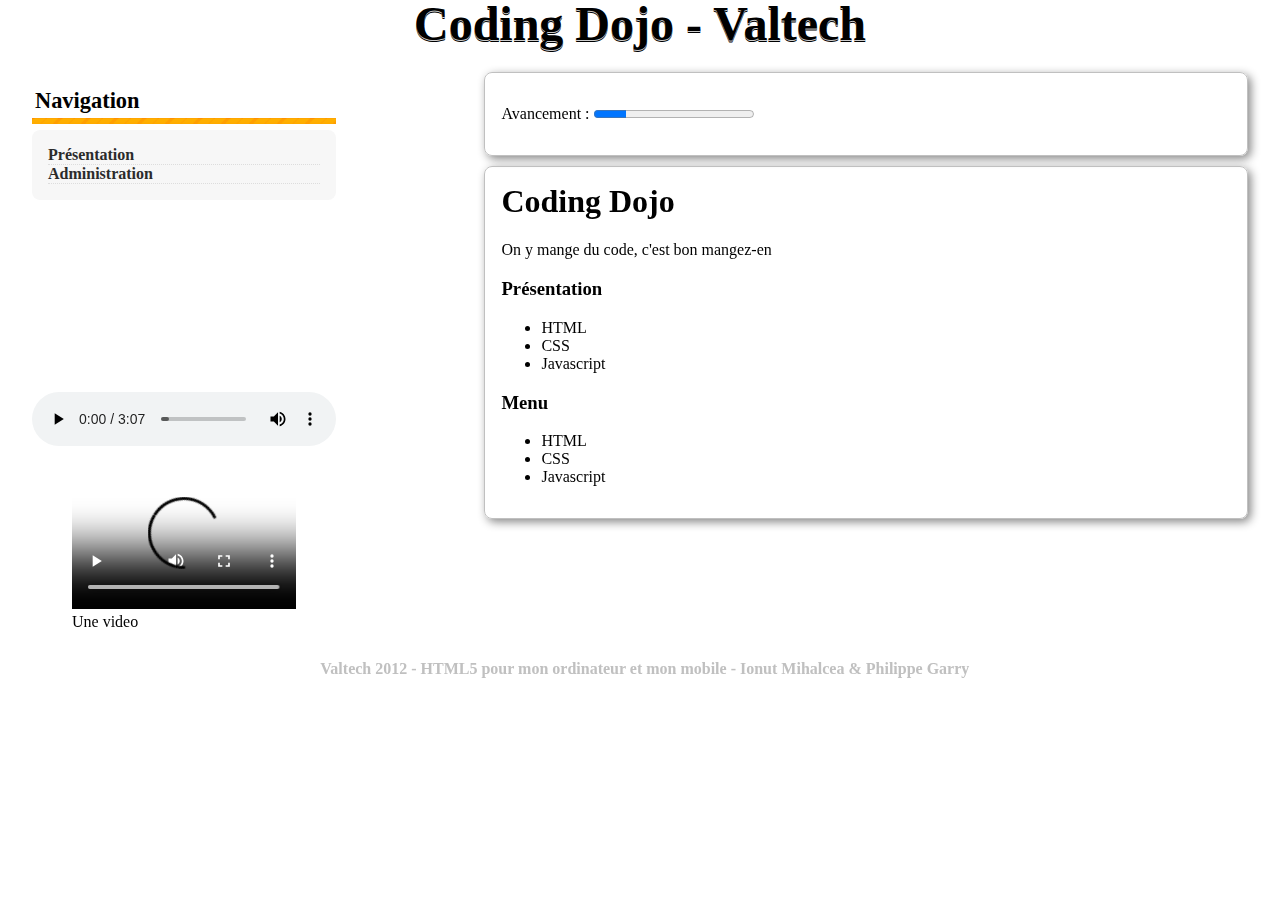
==== Src/index.html @ 3e2c7ffd "Merge 1d8962beab63182184b00d2e03f409863e6ef108 into e3fbd7d62f241f51a601039de7fe59fa6ec24d70" ====
﻿<!doctype html>
<html manifest="site.manifest">
<head>
	<meta http-equiv="Content-Type" content="text/html; charset=utf-8">
	<title>Coding Dojo - Valtech</title>
	<link rel="stylesheet" href="style.css" type="text/css">
	<script type="text/javascript" src="script.js"></script>
	<script type="text/javascript" src="prefixfree.min.js"></script>
	<script type="text/javascript" src="http://maps.google.com/maps/api/js?sensor=true"></script>
</head>
<body onload="initIndex()">
	<header>Coding Dojo - Valtech</header>
	<aside>
		<nav>
		<h2>Navigation</h2>
			<ul>
				<li><a href="index.html">Présentation</a></li>
				<li><a href="admin.html">Administration</a></li>
			</ul>	
		</nav>
		<div id="map"></div>
		<audio controls preload>
				<!-- http://www.jamendo.com/fr/download/track/469312/?output=contentonly -->
				<source src="hope.mp3" type='audio/mp3; codec="mp3"'>
				<source src="hope.ogg" type='audio/ogg; codec="vorbis"'>
			</audio>

		<figure>
			<video controls preload>
				<!-- http://www.youtube.com/watch?v=P64SfTm1Xqw --> 
				<source src="chrome.mp4"> <!-- for Android type='video/mp4; codecs="avc1.42E01E, mp4a.40.2"'> --> 
				<source src="chrome.ogv" type='video/ogg; codecs="theora, vorbis"'>
				<source src="chrome.webm" type='video/webm; codecs="vp8, vorbis"'>
			</video>
			<figcaption>Une video</figcaption>
		</figure>
	</aside>
	<div id="content">
	<article>
		<p>Avancement : <progress max=10 value=2>2/10</progress></p>
	</article>
	
	<article>
		
		
		<h1 id="sujet">Coding Dojo</h1>
		<p id="complement">On y mange du code, c'est bon mangez-en</p>
		<h3>Présentation</h3>
		<div id="description" contenteditable=true>
			<ul>
				<li>HTML</li>
				<li>CSS</li>
				<li>Javascript</li>
			</ul>
		</div>
		<h3>Menu</h3>
		<div id="menu" contenteditable=true>
			<ul>
				<li>HTML</li>
				<li>CSS</li>
				<li>Javascript</li>
			</ul>
		</div>
	</article>
	</div>
	<footer>
		Valtech 2012 - HTML5 pour mon ordinateur et mon mobile - Ionut Mihalcea &amp; Philippe Garry
	</footer>
</body>
</html>
---- Src/style.css ----
body {
	width:95%;
	margin:auto;
}

@keyframes rotate-h1 {
        0%   { transform: perspective(1000px) rotateY(-10deg); }
        100% { transform: perspective(1000px) rotateY(10deg); }
}

header {
	float:left;
	width:100%;
	height:1.5em;	
	text-shadow: 0 1px 0 #ccc, 0 2px;
	
	font-weight: bold;
    text-align: center;
    font-size: 3em;
    line-height: 1;

/*
    transform-style: preserve-3d;
    animation: rotate-h1 2s infinite alternate ease-in-out;

    transform: perspective(1000px) rotateY(0deg);

    transition: all 2s ease-in-out;
   */
}

aside {
	width:25%;
	float:left;
	padding-right:1em;
}

nav h2
{
	font-size: 1.4em;
	margin: 16px 0 6px;
	padding: 0 0 10px 3px;
	background: transparent url(img/separator_green.gif) repeat-x scroll center bottom;

}


nav ul {
	font-weight:bold;
	background-color:#585858;
	border-radius:0.5em;
	background: #F7F7F7;
	-moz-border-radius:0.5em;
	-webkit-border-radius:0.5em;

	list-style:none;
	margin-top:0;
	padding:1em;


}

nav ul li
{
	border-bottom: #DDD 1px dotted;
}

nav a {
	color:#2B2B2B;
	text-decoration:none;
}
nav a:hover {
	color:#F27D21;
}

article {
	width:60%;
	float:right;
	padding:1em;
	border:1px solid #c0c0c0;
	border-radius:0.5em;	
	margin-bottom:10px;

	box-shadow: 3px 3px 10px #888;
}

footer {
	float:left;
	width:100%;
	clear:both;
	margin:0.5em 0;
	padding:0.3em;
	text-align:center; 
	font-weight:bold;
	color:#c0c0c0;
	
	border-radius:0.5em;	
}

input:invalid {
	background-color:red;
}

#saveMessage {
	color:green;
}

h1 {
	margin-top:0;
}

#parcours .poste-societe {
	margin:0;
}
#parcours .description {
	margin:0;
}

#map {
	width:100%;
	height:10em;
	margin:1em 0 0 0;
}

audio {
	width:100%;
	margin:1em 0 0 0;
}
video {
	width:100%;
	margin:1em 0 0 0;
}
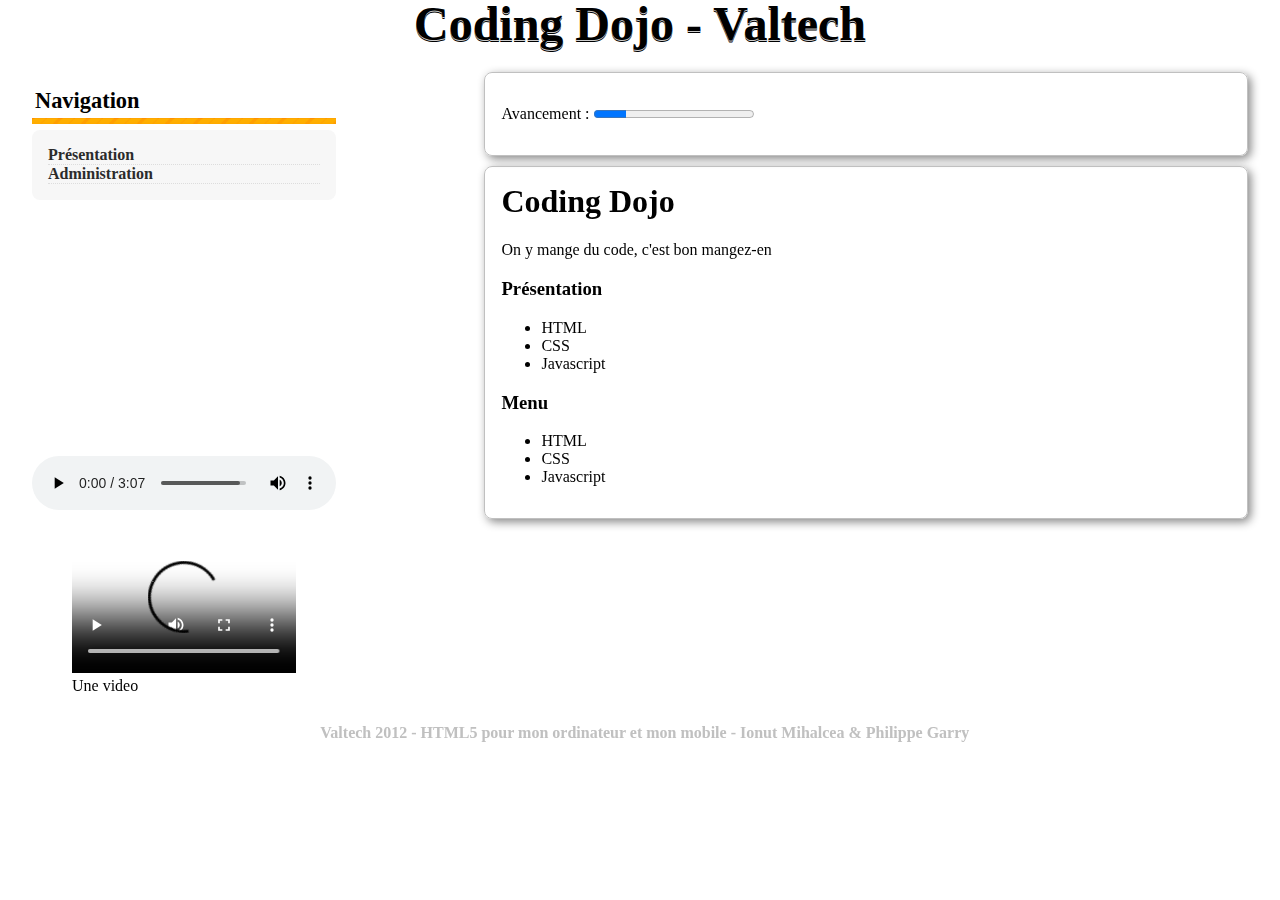
==== commit 80bbd056: "add device orientation" ====
--- a/Src/index.html
+++ b/Src/index.html
@@ -19,6 +19,7 @@
 			</ul>	
 		</nav>
 		<div id="map"></div>
+        <div id="orientation"><span id="alpha"></span><span id="beta"></span><span id="gamma"></span></div>
 		<audio controls preload>
 				<!-- http://www.jamendo.com/fr/download/track/469312/?output=contentonly -->
 				<source src="hope.mp3" type='audio/mp3; codec="mp3"'>
@@ -35,34 +36,32 @@
 			<figcaption>Une video</figcaption>
 		</figure>
 	</aside>
-	<div id="content">
-	<article>
-		<p>Avancement : <progress max=10 value=2>2/10</progress></p>
-	</article>
-	
-	<article>
+	<section>
+		<article>
+			<p>Avancement : <progress max=10 value=2>2/10</progress></p>
+		</article>
 		
-		
-		<h1 id="sujet">Coding Dojo</h1>
-		<p id="complement">On y mange du code, c'est bon mangez-en</p>
-		<h3>Présentation</h3>
-		<div id="description" contenteditable=true>
-			<ul>
-				<li>HTML</li>
-				<li>CSS</li>
-				<li>Javascript</li>
-			</ul>
-		</div>
-		<h3>Menu</h3>
-		<div id="menu" contenteditable=true>
-			<ul>
-				<li>HTML</li>
-				<li>CSS</li>
-				<li>Javascript</li>
-			</ul>
-		</div>
-	</article>
-	</div>
+		<article>
+			<h1 id="nom">Coding Dojo</h1>
+			<p id="complement">On y mange du code, c'est bon mangez-en</p>
+			<h3>Présentation</h3>
+			<div id="description" contenteditable=true>
+				<ul>
+					<li>HTML</li>
+					<li>CSS</li>
+					<li>Javascript</li>
+				</ul>
+			</div>
+			<h3>Menu</h3>
+			<div id="menu" contenteditable=true>
+				<ul>
+					<li>HTML</li>
+					<li>CSS</li>
+					<li>Javascript</li>
+				</ul>
+			</div>
+		</article>
+	</section>
 	<footer>
 		Valtech 2012 - HTML5 pour mon ordinateur et mon mobile - Ionut Mihalcea &amp; Philippe Garry
 	</footer>
--- a/Src/style.css
+++ b/Src/style.css
@@ -1,136 +1,146 @@
-body {
-	width:95%;
-	margin:auto;
-}
-
-@keyframes rotate-h1 {
-        0%   { transform: perspective(1000px) rotateY(-10deg); }
-        100% { transform: perspective(1000px) rotateY(10deg); }
-}
-
-header {
-	float:left;
-	width:100%;
-	height:1.5em;	
-	text-shadow: 0 1px 0 #ccc, 0 2px;
-	
-	font-weight: bold;
-    text-align: center;
-    font-size: 3em;
-    line-height: 1;
-
-/*
-    transform-style: preserve-3d;
-    animation: rotate-h1 2s infinite alternate ease-in-out;
-
-    transform: perspective(1000px) rotateY(0deg);
-
-    transition: all 2s ease-in-out;
-   */
-}
-
-aside {
-	width:25%;
-	float:left;
-	padding-right:1em;
-}
-
-nav h2
-{
-	font-size: 1.4em;
-	margin: 16px 0 6px;
-	padding: 0 0 10px 3px;
-	background: transparent url(img/separator_green.gif) repeat-x scroll center bottom;
-
-}
-
-
-nav ul {
-	font-weight:bold;
-	background-color:#585858;
-	border-radius:0.5em;
-	background: #F7F7F7;
-	-moz-border-radius:0.5em;
-	-webkit-border-radius:0.5em;
-
-	list-style:none;
-	margin-top:0;
-	padding:1em;
-
-
-}
-
-nav ul li
-{
-	border-bottom: #DDD 1px dotted;
-}
-
-nav a {
-	color:#2B2B2B;
-	text-decoration:none;
-}
-nav a:hover {
-	color:#F27D21;
-}
-
-article {
-	width:60%;
-	float:right;
-	padding:1em;
-	border:1px solid #c0c0c0;
-	border-radius:0.5em;	
-	margin-bottom:10px;
-
-	box-shadow: 3px 3px 10px #888;
-}
-
-footer {
-	float:left;
-	width:100%;
-	clear:both;
-	margin:0.5em 0;
-	padding:0.3em;
-	text-align:center; 
-	font-weight:bold;
-	color:#c0c0c0;
-	
-	border-radius:0.5em;	
-}
-
-input:invalid {
-	background-color:red;
-}
-
-#saveMessage {
-	color:green;
-}
-
-h1 {
-	margin-top:0;
-}
-
-#parcours .poste-societe {
-	margin:0;
-}
-#parcours .description {
-	margin:0;
-}
-
-#map {
-	width:100%;
-	height:10em;
-	margin:1em 0 0 0;
-}
-
-audio {
-	width:100%;
-	margin:1em 0 0 0;
-}
-video {
-	width:100%;
-	margin:1em 0 0 0;
-}
-
-
-
-
+﻿body {
+	width:95%;
+	margin:auto;
+}
+
+@keyframes rotate-h1 {
+        0%   { transform: perspective(1000px) rotateY(-10deg); }
+        100% { transform: perspective(1000px) rotateY(10deg); }
+}
+
+header {
+	float:left;
+	width:100%;
+	height:1.5em;	
+	text-shadow: 0 1px 0 #ccc, 0 2px;
+	
+	font-weight: bold;
+    text-align: center;
+    font-size: 3em;
+    line-height: 1;
+
+/*
+    transform-style: preserve-3d;
+    animation: rotate-h1 2s infinite alternate ease-in-out;
+
+    transform: perspective(1000px) rotateY(0deg);
+
+    transition: all 2s ease-in-out;
+   */
+}
+
+aside {
+	width:25%;
+	float:left;
+	padding-right:1em;
+}
+
+nav h2
+{
+	font-size: 1.4em;
+	margin: 16px 0 6px;
+	padding: 0 0 10px 3px;
+	background: transparent url(img/separator_green.gif) repeat-x scroll center bottom;
+
+}
+
+
+nav ul {
+	font-weight:bold;
+	background-color:#585858;
+	border-radius:0.5em;
+	background: #F7F7F7;
+	-moz-border-radius:0.5em;
+	-webkit-border-radius:0.5em;
+
+	list-style:none;
+	margin-top:0;
+	padding:1em;
+
+
+}
+
+nav ul li
+{
+	border-bottom: #DDD 1px dotted;
+}
+
+nav a {
+	color:#2B2B2B;
+	text-decoration:none;
+}
+nav a:hover {
+	color:#F27D21;
+}
+
+article {
+	width:60%;
+	float:right;
+	padding:1em;
+	border:1px solid #c0c0c0;
+	border-radius:0.5em;	
+	margin-bottom:10px;
+
+	box-shadow: 3px 3px 10px #888;
+}
+
+footer {
+	float:left;
+	width:100%;
+	clear:both;
+	margin:0.5em 0;
+	padding:0.3em;
+	text-align:center; 
+	font-weight:bold;
+	color:#c0c0c0;
+	
+	border-radius:0.5em;	
+}
+
+input:invalid {
+	background-color:red;
+}
+
+#saveMessage {
+	color:green;
+}
+
+h1 {
+	margin-top:0;
+}
+
+#parcours .poste-societe {
+	margin:0;
+}
+#parcours .description {
+	margin:0;
+}
+
+#map {
+	width:100%;
+	height:10em;
+	margin:1em 0 0 0;
+}
+
+#orientation {
+	width:100%;
+	height:3em;
+	margin:1em 0 0 0;
+}
+
+#orientation span{
+    margin-left:1em;
+}
+
+audio {
+	width:100%;
+	margin:1em 0 0 0;
+}
+video {
+	width:100%;
+	margin:1em 0 0 0;
+}
+
+
+
+
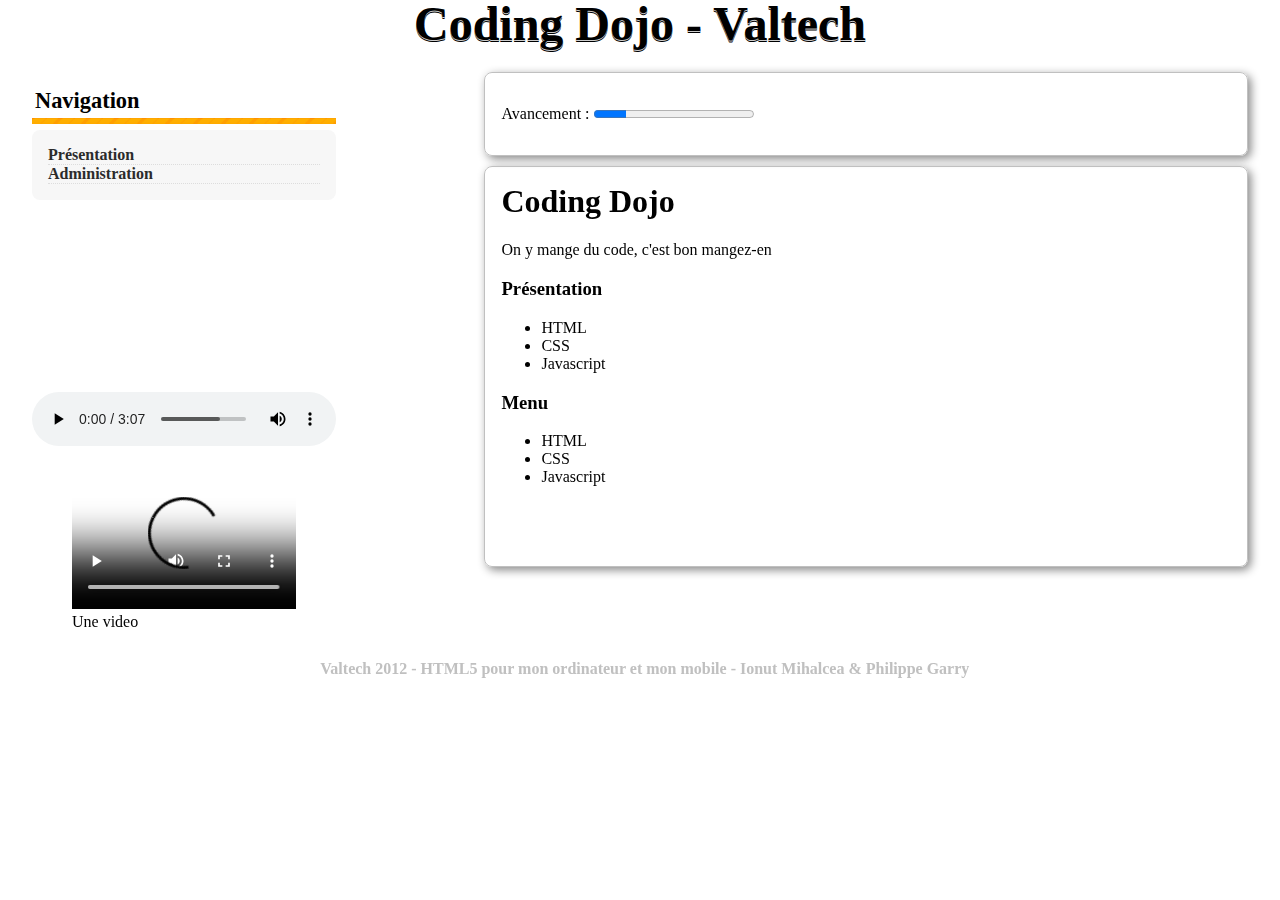
==== commit 74573cf3: "Merge fb2ed939b39c94716e56b5a11a3367d5edf4c6c8 into 8a7fee672773b541e486ec727350ea3a62802a47" ====
--- a/Src/index.html
+++ b/Src/index.html
@@ -19,7 +19,6 @@
 			</ul>	
 		</nav>
 		<div id="map"></div>
-        <div id="orientation"><span id="alpha"></span><span id="beta"></span><span id="gamma"></span></div>
 		<audio controls preload>
 				<!-- http://www.jamendo.com/fr/download/track/469312/?output=contentonly -->
 				<source src="hope.mp3" type='audio/mp3; codec="mp3"'>
@@ -60,8 +59,10 @@
 					<li>Javascript</li>
 				</ul>
 			</div>
+            <div id="orientation"><span id="alpha"></span><span id="beta"></span><span id="gamma"></span></div>
 		</article>
 	</section>
+
 	<footer>
 		Valtech 2012 - HTML5 pour mon ordinateur et mon mobile - Ionut Mihalcea &amp; Philippe Garry
 	</footer>
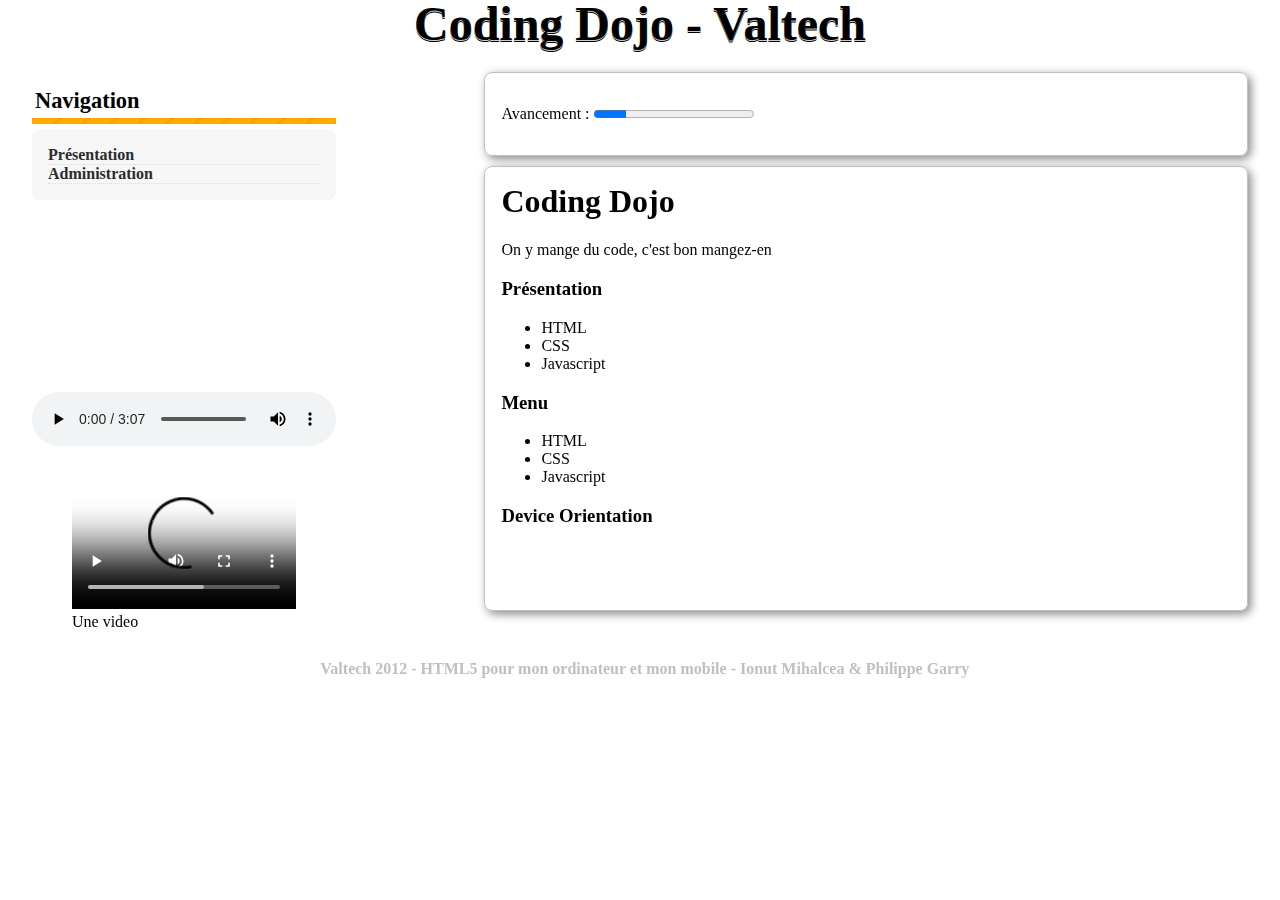
==== commit 87fe826e: "Merge 6e3b050f7bb22e2d0a59ed8a5abc05869f8010ad into f1d591361c511cba7ea858d6ea6d9455ccba91da" ====
--- a/Src/index.html
+++ b/Src/index.html
@@ -59,10 +59,11 @@
 					<li>Javascript</li>
 				</ul>
 			</div>
+            <h3>Device Orientation</h3>
             <div id="orientation"><span id="alpha"></span><span id="beta"></span><span id="gamma"></span></div>
 		</article>
 	</section>
-
+    
 	<footer>
 		Valtech 2012 - HTML5 pour mon ordinateur et mon mobile - Ionut Mihalcea &amp; Philippe Garry
 	</footer>
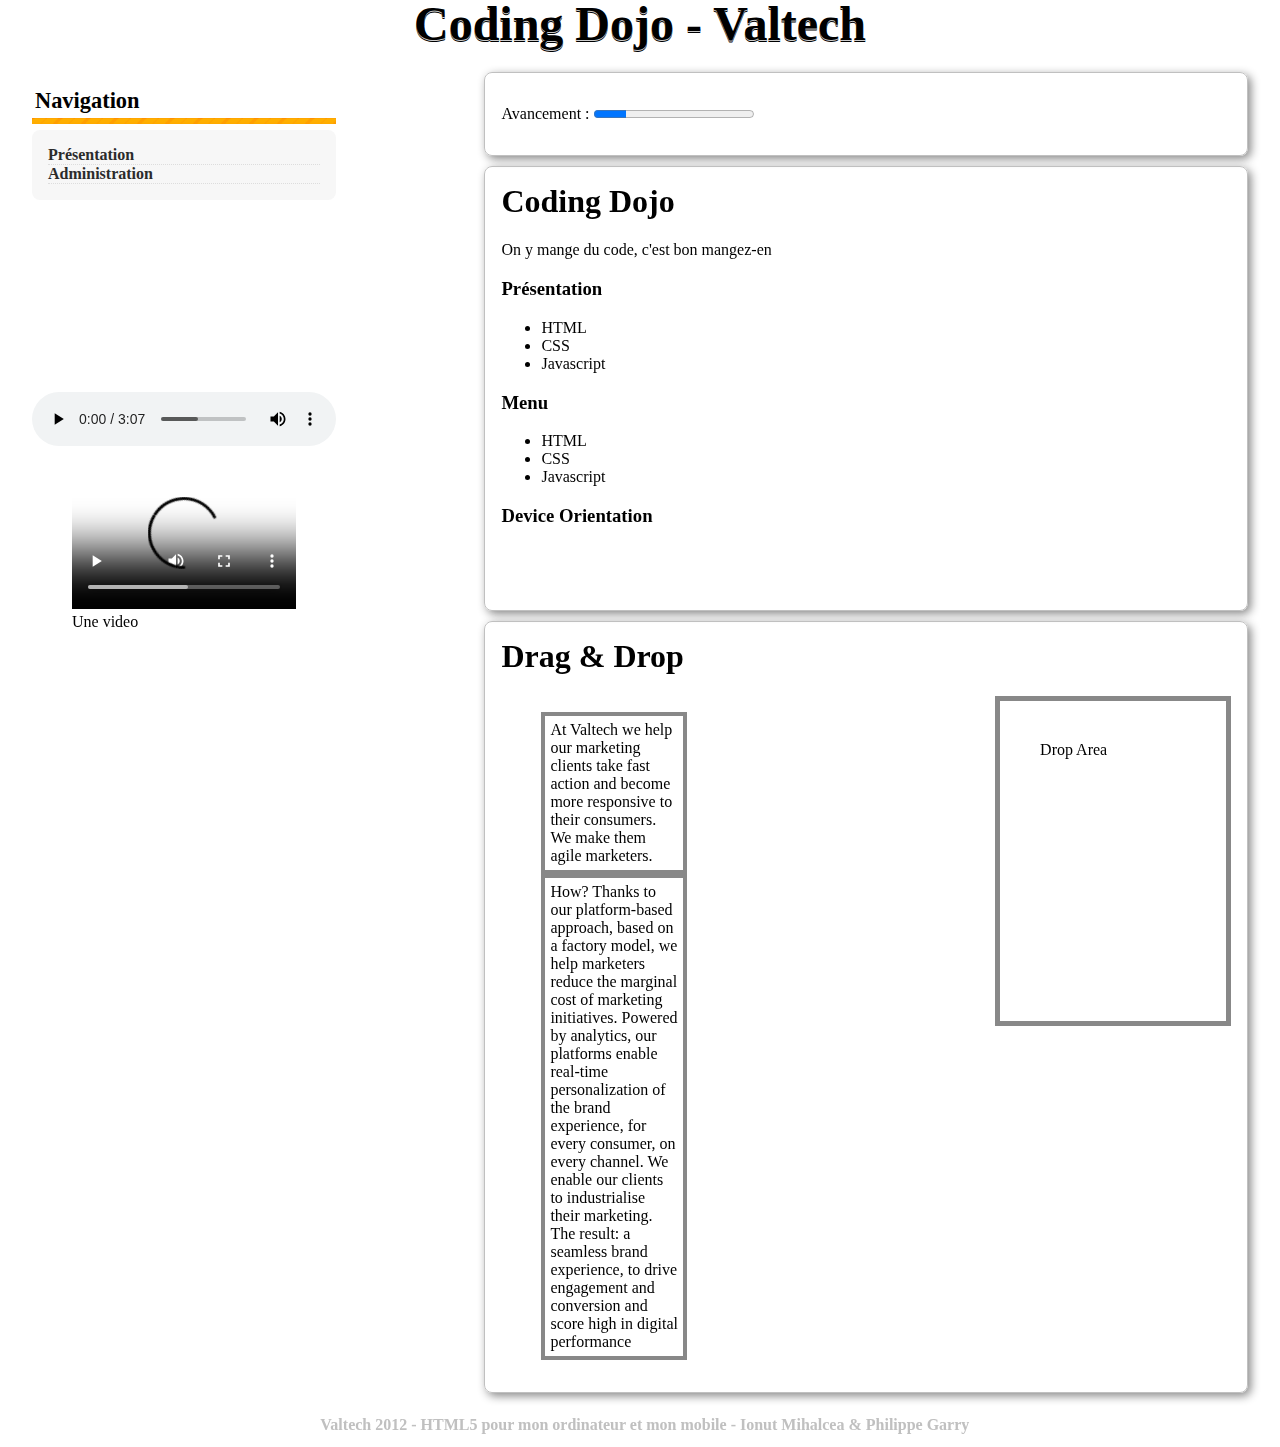
==== commit 040fd3cb: "ajout drag and drop" ====
--- a/Src/index.html
+++ b/Src/index.html
@@ -1,71 +1,94 @@
-﻿<!doctype html>
-<html manifest="site.manifest">
-<head>
-	<meta http-equiv="Content-Type" content="text/html; charset=utf-8">
-	<title>Coding Dojo - Valtech</title>
-	<link rel="stylesheet" href="style.css" type="text/css">
-	<script type="text/javascript" src="script.js"></script>
-	<script type="text/javascript" src="prefixfree.min.js"></script>
-	<script type="text/javascript" src="http://maps.google.com/maps/api/js?sensor=true"></script>
-</head>
-<body onload="initIndex()">
-	<header>Coding Dojo - Valtech</header>
-	<aside>
-		<nav>
-		<h2>Navigation</h2>
-			<ul>
-				<li><a href="index.html">Présentation</a></li>
-				<li><a href="admin.html">Administration</a></li>
-			</ul>	
-		</nav>
-		<div id="map"></div>
-		<audio controls preload>
-				<!-- http://www.jamendo.com/fr/download/track/469312/?output=contentonly -->
-				<source src="hope.mp3" type='audio/mp3; codec="mp3"'>
-				<source src="hope.ogg" type='audio/ogg; codec="vorbis"'>
-			</audio>
-
-		<figure>
-			<video controls preload>
-				<!-- http://www.youtube.com/watch?v=P64SfTm1Xqw --> 
-				<source src="chrome.mp4"> <!-- for Android type='video/mp4; codecs="avc1.42E01E, mp4a.40.2"'> --> 
-				<source src="chrome.ogv" type='video/ogg; codecs="theora, vorbis"'>
-				<source src="chrome.webm" type='video/webm; codecs="vp8, vorbis"'>
-			</video>
-			<figcaption>Une video</figcaption>
-		</figure>
-	</aside>
-	<section>
-		<article>
-			<p>Avancement : <progress max=10 value=2>2/10</progress></p>
-		</article>
-		
-		<article>
-			<h1 id="nom">Coding Dojo</h1>
-			<p id="complement">On y mange du code, c'est bon mangez-en</p>
-			<h3>Présentation</h3>
-			<div id="description" contenteditable=true>
-				<ul>
-					<li>HTML</li>
-					<li>CSS</li>
-					<li>Javascript</li>
-				</ul>
-			</div>
-			<h3>Menu</h3>
-			<div id="menu" contenteditable=true>
-				<ul>
-					<li>HTML</li>
-					<li>CSS</li>
-					<li>Javascript</li>
-				</ul>
-			</div>
-            <h3>Device Orientation</h3>
-            <div id="orientation"><span id="alpha"></span><span id="beta"></span><span id="gamma"></span></div>
-		</article>
-	</section>
-    
-	<footer>
-		Valtech 2012 - HTML5 pour mon ordinateur et mon mobile - Ionut Mihalcea &amp; Philippe Garry
-	</footer>
-</body>
-</html>+﻿<!doctype html>
+<html manifest="site.manifest">
+<head>
+    <meta http-equiv="Content-Type" content="text/html; charset=utf-8">
+    <title>Coding Dojo - Valtech</title>
+    <link rel="stylesheet" href="style.css" type="text/css">
+    <script type="text/javascript" src="script.js"></script>
+    <script type="text/javascript" src="prefixfree.min.js"></script>
+    <script type="text/javascript" src="http://maps.google.com/maps/api/js?sensor=true"></script>
+</head>
+<body onload="initIndex()">
+    <header>
+        Coding Dojo - Valtech</header>
+    <aside>
+        <nav>
+            <h2>
+                Navigation</h2>
+            <ul>
+                <li><a href="index.html">Présentation</a></li>
+                <li><a href="admin.html">Administration</a></li>
+            </ul>
+        </nav>
+        <div id="map">
+        </div>
+        <audio controls preload>
+            <!-- http://www.jamendo.com/fr/download/track/469312/?output=contentonly -->
+            <source src="hope.mp3" type='audio/mp3; codec="mp3"'>
+            <source src="hope.ogg" type='audio/ogg; codec="vorbis"'>
+        </audio>
+        <figure>
+            <video controls preload>
+                <!-- http://www.youtube.com/watch?v=P64SfTm1Xqw -->
+                <source src="chrome.mp4">
+                <!-- for Android type='video/mp4; codecs="avc1.42E01E, mp4a.40.2"'> -->
+                <source src="chrome.ogv" type='video/ogg; codecs="theora, vorbis"'>
+                <source src="chrome.webm" type='video/webm; codecs="vp8, vorbis"'>
+            </video>
+            <figcaption>Une video</figcaption>
+        </figure>
+    </aside>
+    <section>
+        <article>
+            <p>
+                Avancement : <progress max="10" value="2">2/10</progress></p>
+        </article>
+        <article>
+            <h1 id="nom">
+                Coding Dojo</h1>
+            <p id="complement">
+                On y mange du code, c'est bon mangez-en</p>
+            <h3>
+                Présentation</h3>
+            <div id="description" contenteditable="true">
+                <ul>
+                    <li>HTML</li>
+                    <li>CSS</li>
+                    <li>Javascript</li>
+                </ul>
+            </div>
+            <h3>
+                Menu</h3>
+            <div id="menu" contenteditable="true">
+                <ul>
+                    <li>HTML</li>
+                    <li>CSS</li>
+                    <li>Javascript</li>
+                </ul>
+            </div>
+            <h3>
+                Device Orientation</h3>
+            <div id="orientation">
+                <span id="alpha"></span><span id="beta"></span><span id="gamma"></span>
+            </div>
+        </article>
+        <article>
+            <h1 id="H1">
+                Drag & Drop</h1>
+            
+              <ol id="drag-zone">
+              
+              <li><span class="draggable-text" draggable>At Valtech we help our marketing clients take fast action and become more responsive to their consumers.  We make them agile marketers.</span></li>
+              <li><span class="draggable-text" draggable class="overwrite">How? Thanks to our platform-based approach, based on a factory model, we help marketers reduce the marginal cost of marketing initiatives. Powered by analytics, our platforms enable real-time personalization of the brand experience, for every consumer, on every channel. We enable our clients to industrialise their marketing. The result: a seamless brand experience, to drive engagement and conversion and score high in digital performance
+</span></li>
+            </ol>
+            <div id="drop-zone">Drop Area</div>
+            
+        </article>
+    </section>
+    <footer>
+        Valtech 2012 - HTML5 pour mon ordinateur et mon mobile - Ionut Mihalcea &amp; Philippe
+        Garry
+    </footer>
+</body>
+</html>
--- a/Src/style.css
+++ b/Src/style.css
@@ -1,25 +1,33 @@
-﻿body {
-	width:95%;
-	margin:auto;
-}
-
-@keyframes rotate-h1 {
-        0%   { transform: perspective(1000px) rotateY(-10deg); }
-        100% { transform: perspective(1000px) rotateY(10deg); }
-}
-
-header {
-	float:left;
-	width:100%;
-	height:1.5em;	
-	text-shadow: 0 1px 0 #ccc, 0 2px;
-	
-	font-weight: bold;
+﻿body
+{
+    width: 95%;
+    margin: auto;
+}
+
+@keyframes rotate-h1
+{
+    0%
+    {
+        transform: perspective(1000px) rotateY(-10deg);
+    }
+
+    100%
+    {
+        transform: perspective(1000px) rotateY(10deg);
+    }
+}
+
+header
+{
+    float: left;
+    width: 100%;
+    height: 1.5em;
+    text-shadow: 0 1px 0 #ccc, 0 2px;
+    font-weight: bold;
     text-align: center;
     font-size: 3em;
     line-height: 1;
-
-/*
+    /*
     transform-style: preserve-3d;
     animation: rotate-h1 2s infinite alternate ease-in-out;
 
@@ -29,118 +37,177 @@
    */
 }
 
-aside {
-	width:25%;
-	float:left;
-	padding-right:1em;
+aside
+{
+    width: 25%;
+    float: left;
+    padding-right: 1em;
 }
 
 nav h2
 {
-	font-size: 1.4em;
-	margin: 16px 0 6px;
-	padding: 0 0 10px 3px;
-	background: transparent url(img/separator_green.gif) repeat-x scroll center bottom;
-
-}
-
-
-nav ul {
-	font-weight:bold;
-	background-color:#585858;
-	border-radius:0.5em;
-	background: #F7F7F7;
-	-moz-border-radius:0.5em;
-	-webkit-border-radius:0.5em;
-
-	list-style:none;
-	margin-top:0;
-	padding:1em;
-
-
-}
-
-nav ul li
-{
-	border-bottom: #DDD 1px dotted;
-}
-
-nav a {
-	color:#2B2B2B;
-	text-decoration:none;
-}
-nav a:hover {
-	color:#F27D21;
-}
-
-article {
-	width:60%;
-	float:right;
-	padding:1em;
-	border:1px solid #c0c0c0;
-	border-radius:0.5em;	
-	margin-bottom:10px;
-
-	box-shadow: 3px 3px 10px #888;
-}
-
-footer {
-	float:left;
-	width:100%;
-	clear:both;
-	margin:0.5em 0;
-	padding:0.3em;
-	text-align:center; 
-	font-weight:bold;
-	color:#c0c0c0;
-	
-	border-radius:0.5em;	
-}
-
-input:invalid {
-	background-color:red;
-}
-
-#saveMessage {
-	color:green;
-}
-
-h1 {
-	margin-top:0;
-}
-
-#parcours .poste-societe {
-	margin:0;
-}
-#parcours .description {
-	margin:0;
-}
-
-#map {
-	width:100%;
-	height:10em;
-	margin:1em 0 0 0;
-}
-
-#orientation {
-	width:100%;
-	height:3em;
-	margin:1em 0 0 0;
-}
-
-#orientation span{
-    margin-left:1em;
-}
-
-audio {
-	width:100%;
-	margin:1em 0 0 0;
-}
-video {
-	width:100%;
-	margin:1em 0 0 0;
-}
-
-
-
-
+    font-size: 1.4em;
+    margin: 16px 0 6px;
+    padding: 0 0 10px 3px;
+    background: transparent url(img/separator_green.gif) repeat-x scroll center bottom;
+}
+
+
+nav ul
+{
+    font-weight: bold;
+    background-color: #585858;
+    border-radius: 0.5em;
+    background: #F7F7F7;
+    -moz-border-radius: 0.5em;
+    -webkit-border-radius: 0.5em;
+    list-style: none;
+    margin-top: 0;
+    padding: 1em;
+}
+
+    nav ul li
+    {
+        border-bottom: #DDD 1px dotted;
+    }
+
+nav a
+{
+    color: #2B2B2B;
+    text-decoration: none;
+}
+
+    nav a:hover
+    {
+        color: #F27D21;
+    }
+
+article
+{
+    width: 60%;
+    float: right;
+    padding: 1em;
+    border: 1px solid #c0c0c0;
+    border-radius: 0.5em;
+    margin-bottom: 10px;
+    box-shadow: 3px 3px 10px #888;
+}
+
+footer
+{
+    float: left;
+    width: 100%;
+    clear: both;
+    margin: 0.5em 0;
+    padding: 0.3em;
+    text-align: center;
+    font-weight: bold;
+    color: #c0c0c0;
+    border-radius: 0.5em;
+}
+
+input:invalid
+{
+    background-color: red;
+}
+
+#saveMessage
+{
+    color: green;
+}
+
+h1
+{
+    margin-top: 0;
+}
+
+#parcours .poste-societe
+{
+    margin: 0;
+}
+
+#parcours .description
+{
+    margin: 0;
+}
+
+#map
+{
+    width: 100%;
+    height: 10em;
+    margin: 1em 0 0 0;
+}
+
+#orientation
+{
+    width: 100%;
+    height: 3em;
+    margin: 1em 0 0 0;
+}
+
+    #orientation span
+    {
+        margin-left: 1em;
+    }
+
+audio
+{
+    width: 100%;
+    margin: 1em 0 0 0;
+}
+
+video
+{
+    width: 100%;
+    margin: 1em 0 0 0;
+}
+
+#drag-zone
+{
+    list-style: none;
+    float: left;
+}
+
+    #drag-zone li *
+    {
+        border: 4px solid #888;
+        display: block;
+    }
+
+#drag-zone, #drop-zone, #drop-data
+{
+    width: 20%;
+}
+
+#drop-zone, #drop-img
+{
+    padding: 40px;
+    border: 5px solid #888;
+    float: right;
+    height: 240px;
+    overflow: auto;
+}
+
+    #drop-zone.hovering
+    {
+        border: 5px solid #aaa;
+        background-color: rgba(255, 0, 0, 0.199219);
+    }
+
+#drop-img
+{
+    background-color: #eee;
+    font-family: Monospace;
+    -ms-word-wrap: break-word;
+    word-wrap: break-word;
+}
+
+.datatypes
+{
+    font-weight: bold;
+}
+
+.draggable-text
+{
+    padding: 5px;
+}
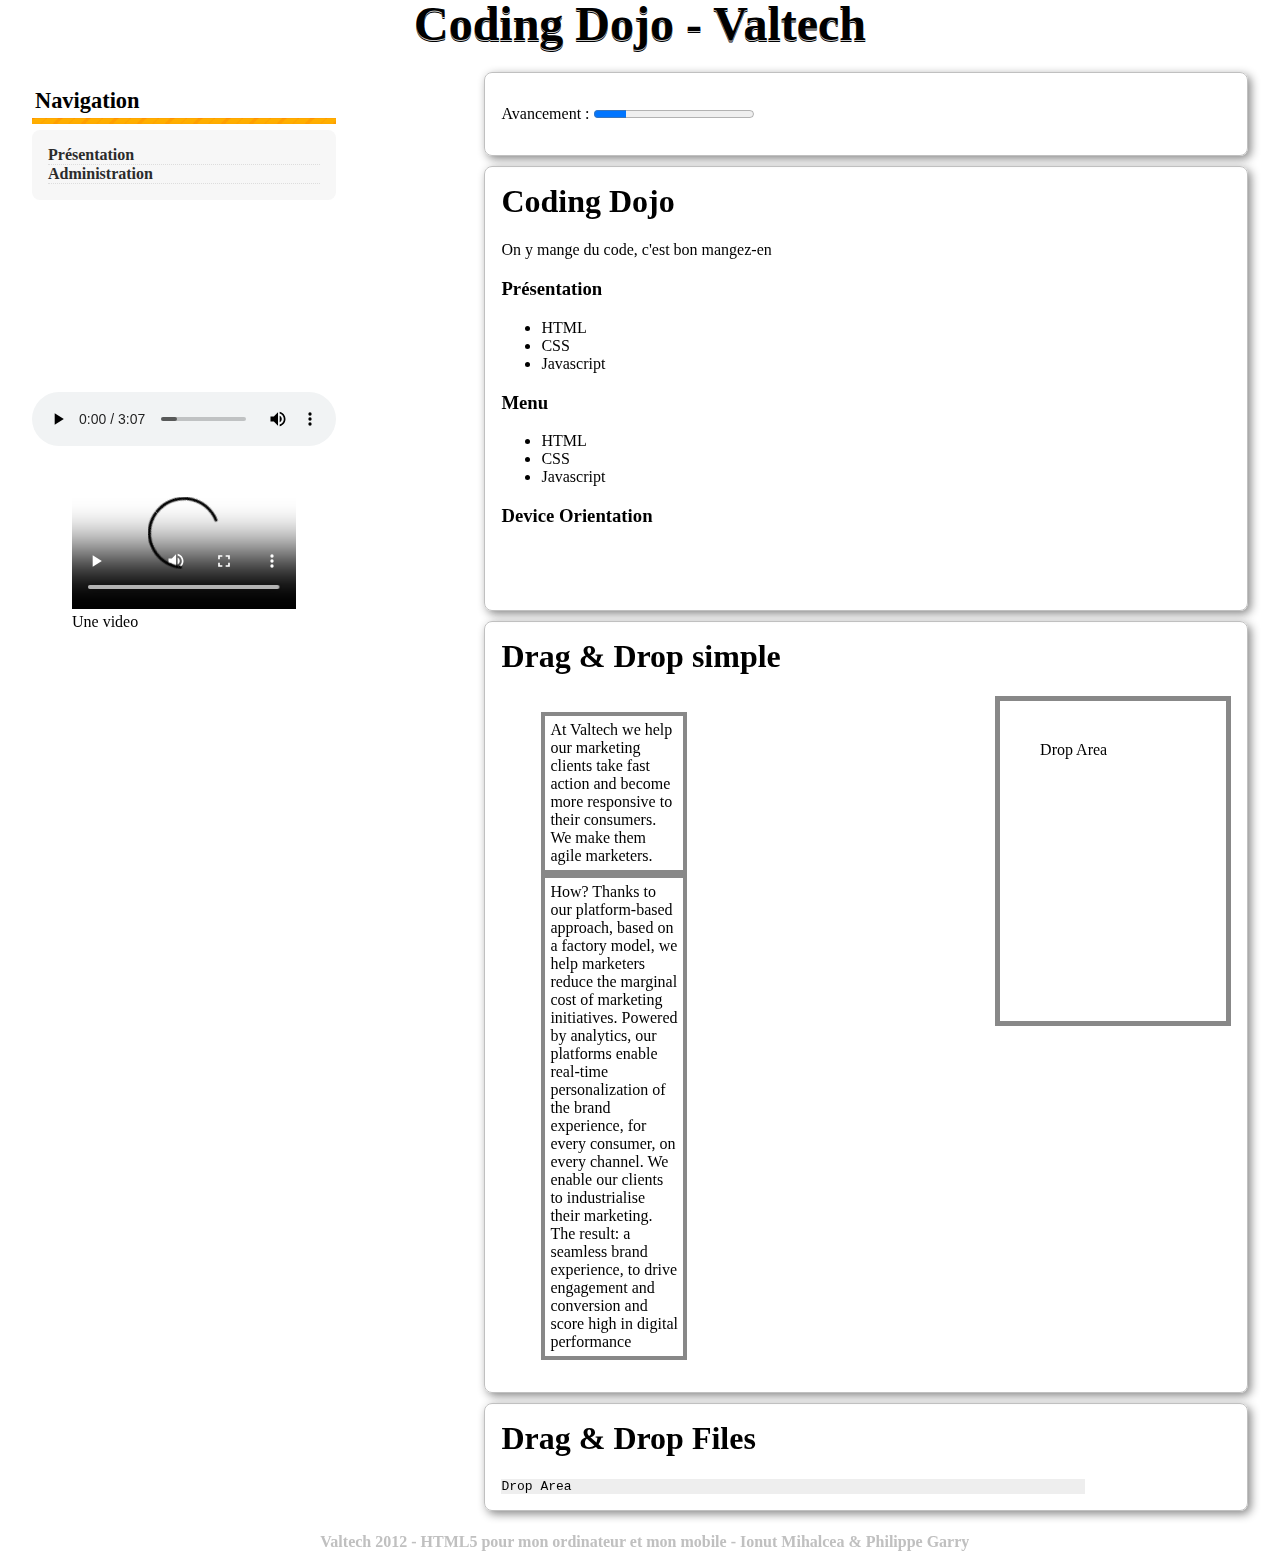
==== commit bf8fc117: "Merge aed449f115dc365b86fba64b5b437f86a42dfce5 into bee77f3f693cd7868198c416f8b3e7833149d506" ====
--- a/Src/index.html
+++ b/Src/index.html
@@ -74,7 +74,7 @@
         </article>
         <article>
             <h1 id="H1">
-                Drag & Drop</h1>
+                Drag & Drop simple</h1>
             
               <ol id="drag-zone">
               
@@ -85,6 +85,14 @@
             <div id="drop-zone">Drop Area</div>
             
         </article>
+
+         <article>
+            <h1 id="H2">
+                Drag & Drop Files</h1>
+
+            <div id="drop-img">Drop Area</div>
+            
+        </article>
     </section>
     <footer>
         Valtech 2012 - HTML5 pour mon ordinateur et mon mobile - Ionut Mihalcea &amp; Philippe
--- a/Src/style.css
+++ b/Src/style.css
@@ -179,7 +179,7 @@
     width: 20%;
 }
 
-#drop-zone, #drop-img
+#drop-zone
 {
     padding: 40px;
     border: 5px solid #888;
@@ -196,6 +196,8 @@
 
 #drop-img
 {
+    width:80%;
+    float:left;
     background-color: #eee;
     font-family: Monospace;
     -ms-word-wrap: break-word;
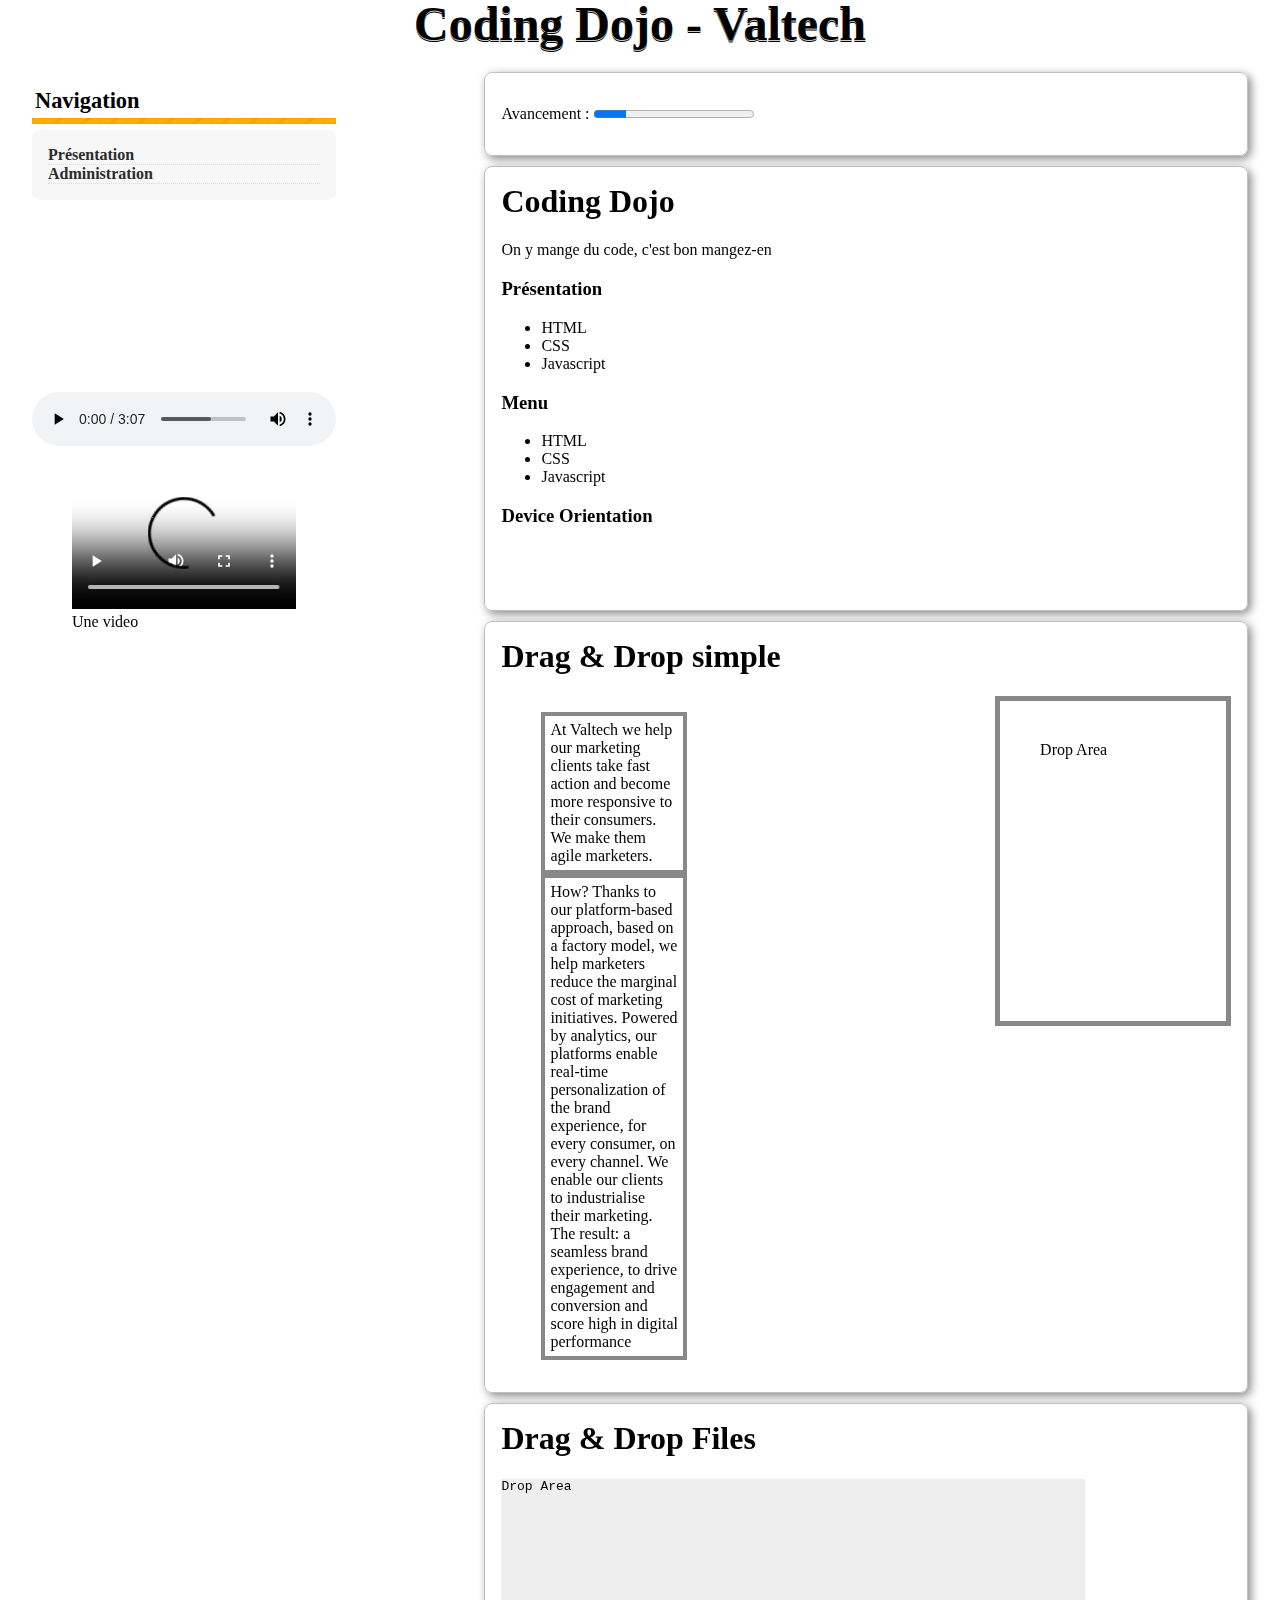
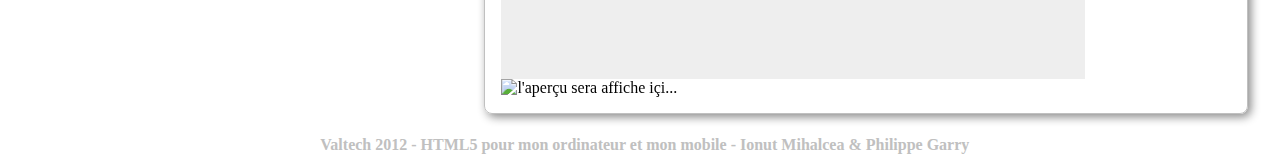
==== commit a02bf614: "Merge 536ea7ef3ae47a78ac694ef168beeb04311d18fa into b8d06e8cc846e80d673e300cb1c6c7095768d94d" ====
--- a/Src/index.html
+++ b/Src/index.html
@@ -73,13 +73,13 @@
             </div>
         </article>
         <article>
-            <h1 id="H1">
+            <h1>
                 Drag & Drop simple</h1>
             
               <ol id="drag-zone">
               
               <li><span class="draggable-text" draggable>At Valtech we help our marketing clients take fast action and become more responsive to their consumers.  We make them agile marketers.</span></li>
-              <li><span class="draggable-text" draggable class="overwrite">How? Thanks to our platform-based approach, based on a factory model, we help marketers reduce the marginal cost of marketing initiatives. Powered by analytics, our platforms enable real-time personalization of the brand experience, for every consumer, on every channel. We enable our clients to industrialise their marketing. The result: a seamless brand experience, to drive engagement and conversion and score high in digital performance
+              <li><span class="draggable-text" draggable>How? Thanks to our platform-based approach, based on a factory model, we help marketers reduce the marginal cost of marketing initiatives. Powered by analytics, our platforms enable real-time personalization of the brand experience, for every consumer, on every channel. We enable our clients to industrialise their marketing. The result: a seamless brand experience, to drive engagement and conversion and score high in digital performance
 </span></li>
             </ol>
             <div id="drop-zone">Drop Area</div>
@@ -87,16 +87,14 @@
         </article>
 
          <article>
-            <h1 id="H2">
-                Drag & Drop Files</h1>
+            <h1>Drag & Drop Files</h1>
 
             <div id="drop-img">Drop Area</div>
-            
+            <img id="preview" alt="l'aperçu sera affiche içi..." />
         </article>
     </section>
     <footer>
-        Valtech 2012 - HTML5 pour mon ordinateur et mon mobile - Ionut Mihalcea &amp; Philippe
-        Garry
+        Valtech 2012 - HTML5 pour mon ordinateur et mon mobile - Ionut Mihalcea &amp; Philippe Garry
     </footer>
 </body>
 </html>
--- a/Src/style.css
+++ b/Src/style.css
@@ -198,6 +198,7 @@
 {
     width:80%;
     float:left;
+    height:200px;
     background-color: #eee;
     font-family: Monospace;
     -ms-word-wrap: break-word;
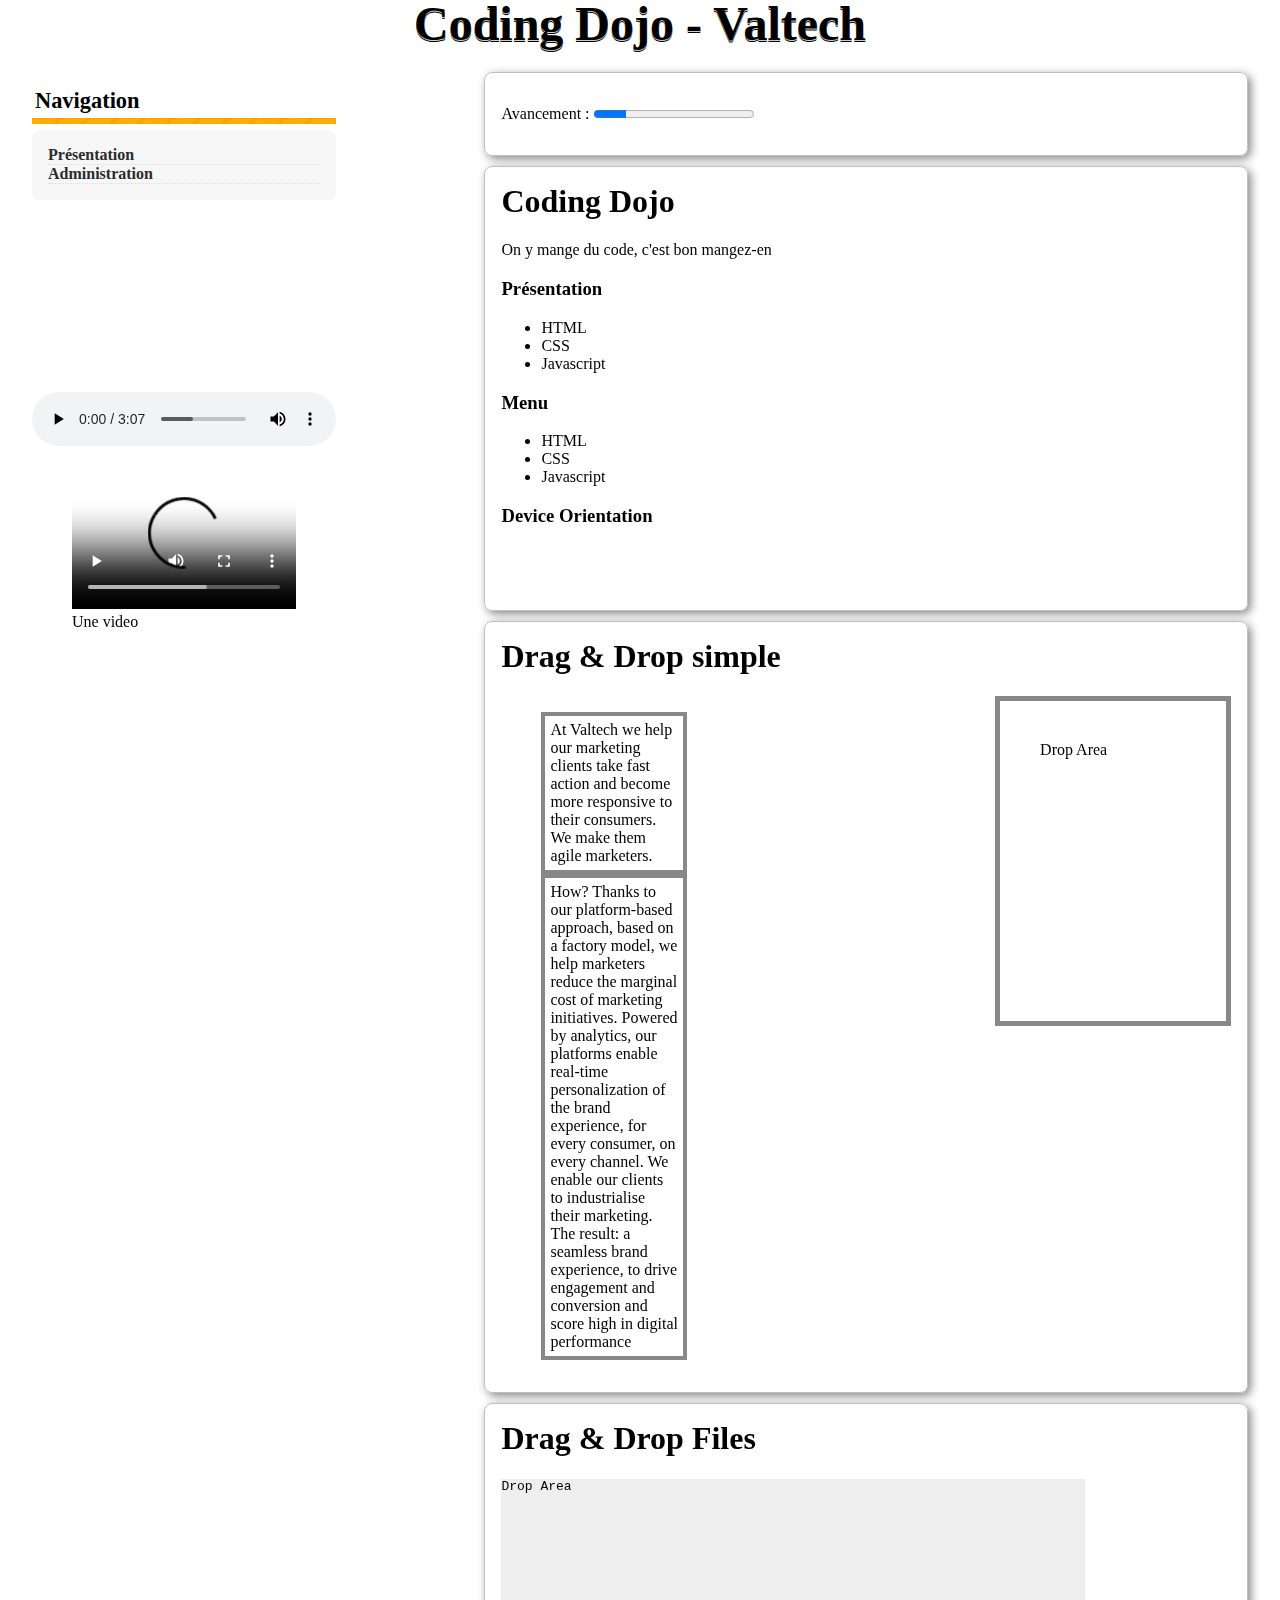
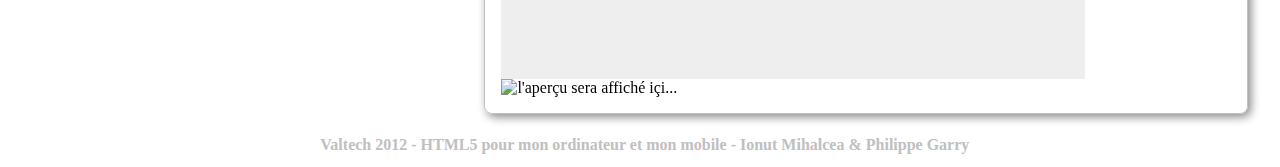
==== commit 392c591b: "Fix &amp; and css indentation" ====
--- a/Src/index.html
+++ b/Src/index.html
@@ -74,7 +74,7 @@
         </article>
         <article>
             <h1>
-                Drag & Drop simple</h1>
+                Drag &amp; Drop simple</h1>
             
               <ol id="drag-zone">
               
@@ -87,10 +87,10 @@
         </article>
 
          <article>
-            <h1>Drag & Drop Files</h1>
+            <h1>Drag &amp; Drop Files</h1>
 
             <div id="drop-img">Drop Area</div>
-            <img id="preview" alt="l'aperçu sera affiche içi..." />
+            <img id="preview" alt="l'aperçu sera affiché içi..." />
         </article>
     </section>
     <footer>
--- a/Src/style.css
+++ b/Src/style.css
@@ -66,10 +66,10 @@
     padding: 1em;
 }
 
-    nav ul li
-    {
-        border-bottom: #DDD 1px dotted;
-    }
+nav ul li
+{
+    border-bottom: #DDD 1px dotted;
+}
 
 nav a
 {
@@ -77,10 +77,10 @@
     text-decoration: none;
 }
 
-    nav a:hover
-    {
-        color: #F27D21;
-    }
+nav a:hover
+{
+    color: #F27D21;
+}
 
 article
 {
@@ -168,11 +168,11 @@
     float: left;
 }
 
-    #drag-zone li *
-    {
-        border: 4px solid #888;
-        display: block;
-    }
+#drag-zone li *
+{
+    border: 4px solid #888;
+    display: block;
+}
 
 #drag-zone, #drop-zone, #drop-data
 {
@@ -188,11 +188,11 @@
     overflow: auto;
 }
 
-    #drop-zone.hovering
-    {
-        border: 5px solid #aaa;
-        background-color: rgba(255, 0, 0, 0.199219);
-    }
+#drop-zone.hovering
+{
+    border: 5px solid #aaa;
+    background-color: rgba(255, 0, 0, 0.199219);
+}
 
 #drop-img
 {
